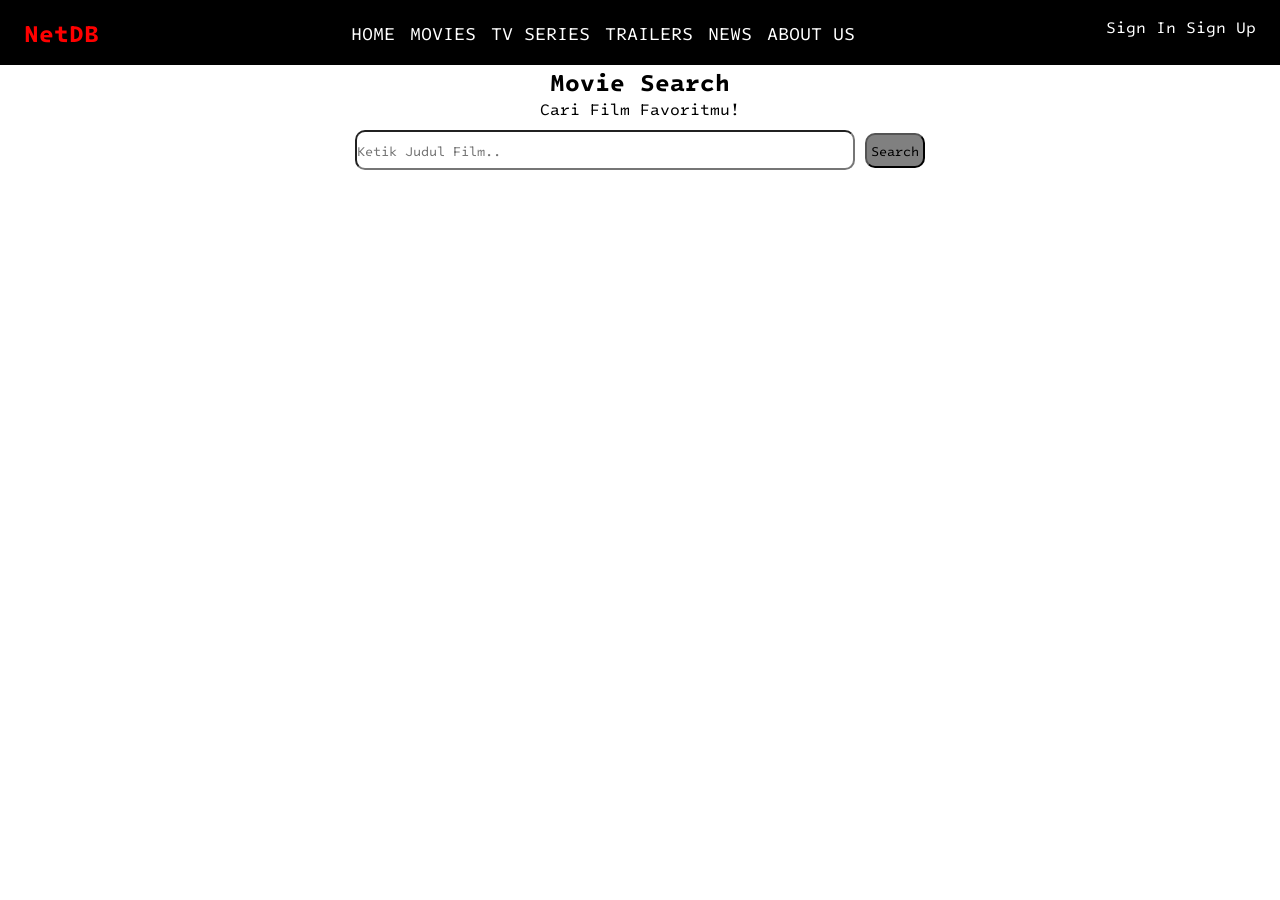
==== index.html @ 21368809 "belum selesai" ====
<!doctype html>
<html lang="en">
  <head>
    <meta charset="UTF-8" />
    <meta name="viewport" content="width=, initial-scale=1.0" />
    <title>Document</title>
    <link rel="stylesheet" href="./assets/css/style.css" />
    <link rel="preconnect" href="https://fonts.googleapis.com" />
    <link rel="preconnect" href="https://fonts.gstatic.com" crossorigin />
    <link
      href="https://fonts.googleapis.com/css2?family=Intel+One+Mono:ital,wght@0,300..700;1,300..700&display=swap"
      rel="stylesheet"
    />
  </head>
  <body>
    <header class="header">
      <h1>NetDB</h1>
      <nav>
        <a href="#">HOME</a>
        <a href="#">MOVIES</a>
        <a href="#">TV SERIES</a>
        <a href="#">TRAILERS</a>
        <a href="#">NEWS</a>
        <a href="#">ABOUT US</a>
      </nav>
      <div class="box-sign">
        <a href="#">Sign In</a>
        <a href="#">Sign Up</a>
      </div>
    </header>
    <main>
      <section id="searching" class="searchSection">
        <h2>Movie Search</h2>
        <p>Cari Film Favoritmu!</p>
        <form id="formInput" class="search-box">
          <input
            class="inputBox"
            type="search"
            placeholder="Ketik Judul Film.."
          />
          <button type="submit" id="submitSearch" class="buttonSubmit">
            Search
          </button>
        </form>
        <div class="listMovieFilter">
        </div>
        <div class="isLoading"></div>
      </section>
      <!-- <section class="sectionNowPlaying" id="nowPlaying">
        <h2>Now Playing Movies</h2>
        <div class="movie-list"></div>
      </section>  -->
    </main>
    <script type="module" src="./scripts/search.js"></script>
    <!-- <script type="module" src="./scripts/script.js"></script>  -->
    
  </body>
</html>
---- assets/css/style.css ----
* {
    margin: 0;
    padding:0;
    box-sizing: border-box;
    font-family: "Intel One Mono",
        monospace;
}

.header {
    background-color: black;
    color: red;
    padding: 16px 24px;
    display: flex;
    justify-content: space-between;
}

.header h1 {
    font-size: 24px;
    display: flex;
    align-items: center;
}

.header nav{
    font-size: 18px;
    display: flex;
    gap: 15px;
    align-items: center;
}

.header a{
    color: white;
    text-decoration: none;
}


.header a:hover{
    color: rgb(110, 38, 38);
}

/* .movie-card img{
    border-radius: 16px;
    width: 100%;
    height: 230px;
}

.movie-card{
    min-width: 160px;
    width: 160px;
}

.movie-card:hover{
    transition: 1s;
    transform: scale(1.05);
}

.movie-list {
    display:flex;
    flex-wrap: wrap;
    gap: 16px;
    padding: 20px;
    justify-content: center;
}

.sectionNowPlaying{
    padding :60px 150px;
} */

.searchSection {
    display: flex;
    flex-direction: column;
    align-items: center;
}

.search-box{
    margin-top: 10px;
}

.inputBox{
    width: 500px;
    height: 40px;
    border-radius: 10px;
}

.sectionNowPlaying{
    display: flex;
    flex-direction: column;
}

.buttonSubmit{
    background-color: gray;
    color: black;
    border-radius: 10px;
    height: 35px;
    width: 60px;
}

.buttonSubmit:hover{
    border-radius: 30px;
    background-color: rgb(255, 0, 149);
    transition: 1s;
}

.listMovieFilter {
    display:flex;
    flex-wrap: wrap;
    gap: 16px;
    padding: 50px;
    justify-content: center
}

.movie-card-filtered img {
  width: 100%;
  border-radius: 8px;
  transition: transform 0.3s;
}

.movie-card-filtered img:hover {
  transform: scale(1.05);}
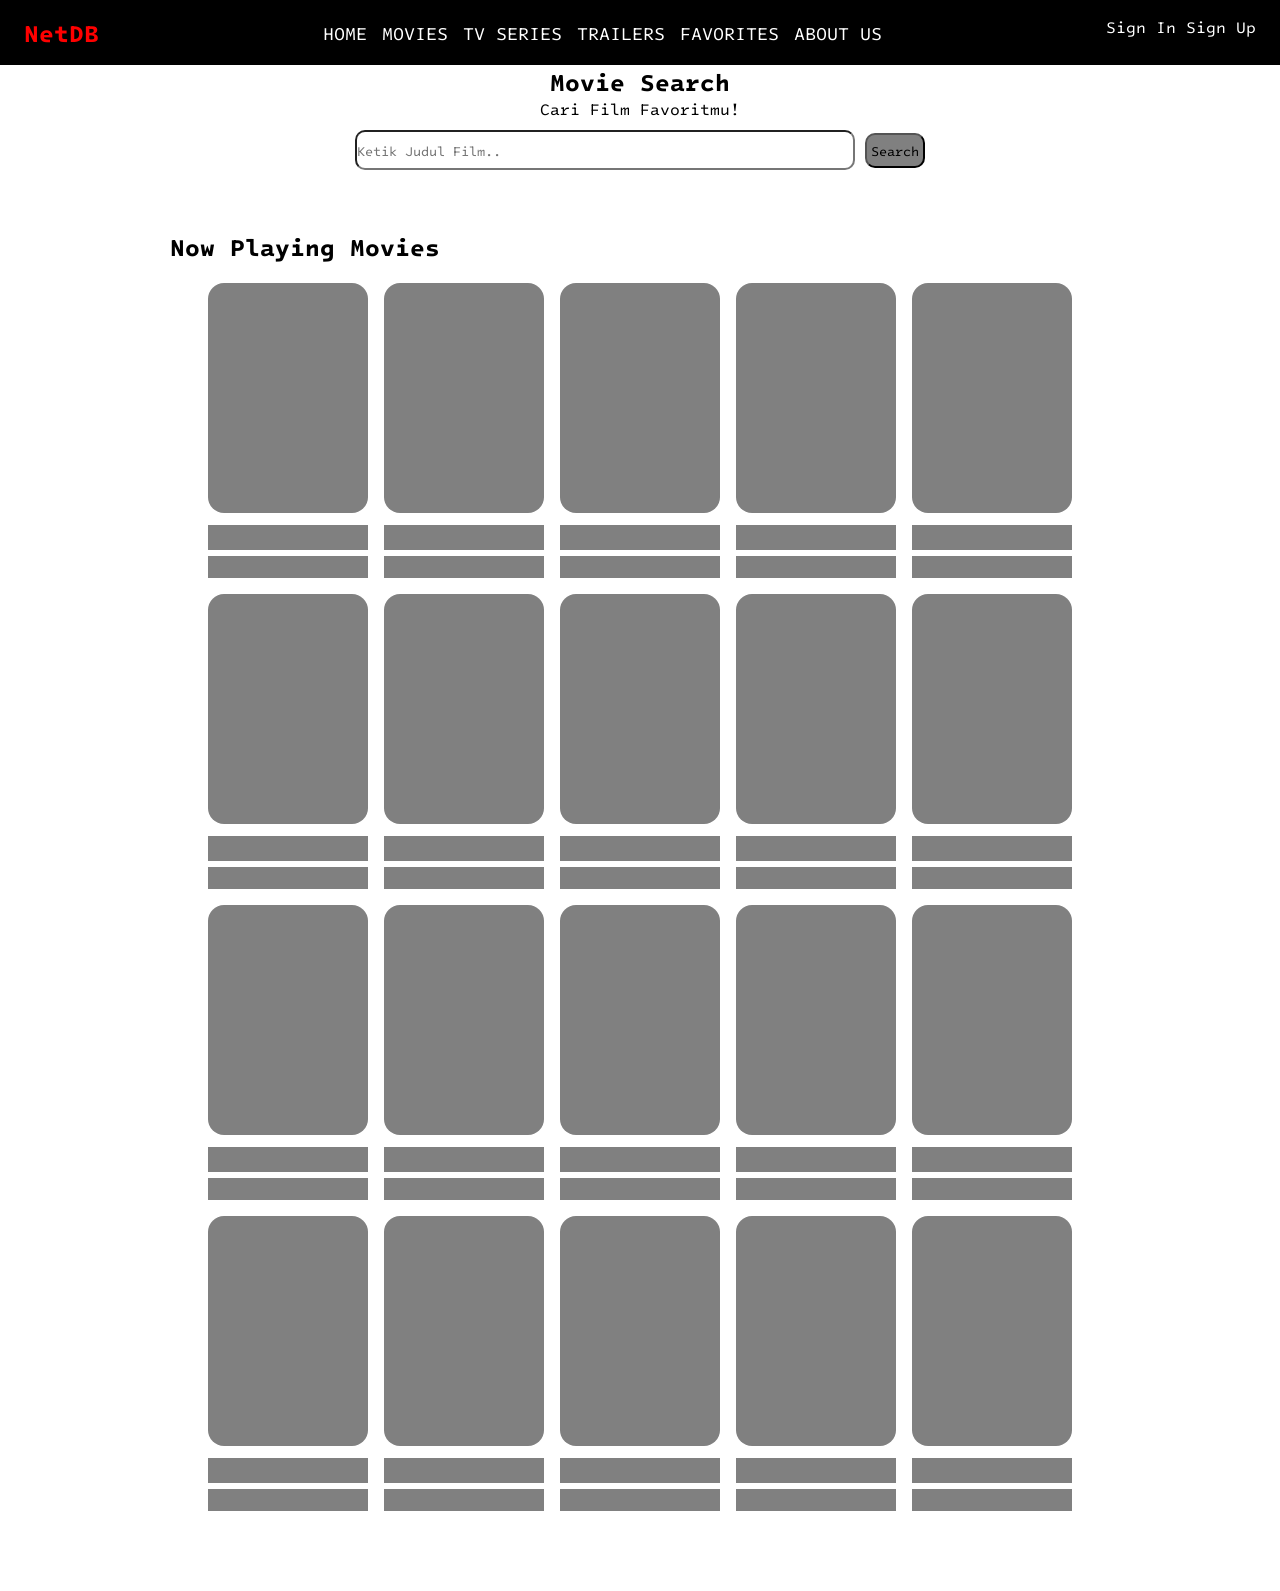
==== commit 6ece7f82: "update commit" ====
--- a/index.html
+++ b/index.html
@@ -3,7 +3,7 @@
   <head>
     <meta charset="UTF-8" />
     <meta name="viewport" content="width=, initial-scale=1.0" />
-    <title>Document</title>
+    <title>Index</title>
     <link rel="stylesheet" href="./assets/css/style.css" />
     <link rel="preconnect" href="https://fonts.googleapis.com" />
     <link rel="preconnect" href="https://fonts.gstatic.com" crossorigin />
@@ -16,11 +16,11 @@
     <header class="header">
       <h1>NetDB</h1>
       <nav>
-        <a href="#">HOME</a>
+        <a href="./index.html">HOME</a>
         <a href="#">MOVIES</a>
         <a href="#">TV SERIES</a>
         <a href="#">TRAILERS</a>
-        <a href="#">NEWS</a>
+        <a href="#">FAVORITES</a>
         <a href="#">ABOUT US</a>
       </nav>
       <div class="box-sign">
@@ -34,6 +34,7 @@
         <p>Cari Film Favoritmu!</p>
         <form id="formInput" class="search-box">
           <input
+            name="inputName"
             class="inputBox"
             type="search"
             placeholder="Ketik Judul Film.."
@@ -42,17 +43,113 @@
             Search
           </button>
         </form>
-        <div class="listMovieFilter">
+      </section>
+      <section class="sectionNowPlaying" id="nowPlaying">
+        <h2>Now Playing Movies</h2>
+        <div class="movie-list">
+          <div class="movie-card loading">
+            <div class="img-placeholder"></div>
+            <h3>&nbsp;</h3>
+            <span>&nbsp;</span>
+          </div>
+          <div class="movie-card loading">
+            <div class="img-placeholder"></div>
+            <h3>&nbsp;</h3>
+            <span>&nbsp;</span>
+          </div>
+          <div class="movie-card loading">
+            <div class="img-placeholder"></div>
+            <h3>&nbsp;</h3>
+            <span>&nbsp;</span>
+          </div>
+          <div class="movie-card loading">
+            <div class="img-placeholder"></div>
+            <h3>&nbsp;</h3>
+            <span>&nbsp;</span>
+          </div>
+          <div class="movie-card loading">
+            <div class="img-placeholder"></div>
+            <h3>&nbsp;</h3>
+            <span>&nbsp;</span>
+          </div>
+          <div class="movie-card loading">
+            <div class="img-placeholder"></div>
+            <h3>&nbsp;</h3>
+            <span>&nbsp;</span>
+          </div>
+          <div class="movie-card loading">
+            <div class="img-placeholder"></div>
+            <h3>&nbsp;</h3>
+            <span>&nbsp;</span>
+          </div>
+          <div class="movie-card loading">
+            <div class="img-placeholder"></div>
+            <h3>&nbsp;</h3>
+            <span>&nbsp;</span>
+          </div>
+          <div class="movie-card loading">
+            <div class="img-placeholder"></div>
+            <h3>&nbsp;</h3>
+            <span>&nbsp;</span>
+          </div>
+          <div class="movie-card loading">
+            <div class="img-placeholder"></div>
+            <h3>&nbsp;</h3>
+            <span>&nbsp;</span>
+          </div>
+          <div class="movie-card loading">
+            <div class="img-placeholder"></div>
+            <h3>&nbsp;</h3>
+            <span>&nbsp;</span>
+          </div>
+          <div class="movie-card loading">
+            <div class="img-placeholder"></div>
+            <h3>&nbsp;</h3>
+            <span>&nbsp;</span>
+          </div>
+          <div class="movie-card loading">
+            <div class="img-placeholder"></div>
+            <h3>&nbsp;</h3>
+            <span>&nbsp;</span>
+          </div>
+          <div class="movie-card loading">
+            <div class="img-placeholder"></div>
+            <h3>&nbsp;</h3>
+            <span>&nbsp;</span>
+          </div>
+          <div class="movie-card loading">
+            <div class="img-placeholder"></div>
+            <h3>&nbsp;</h3>
+            <span>&nbsp;</span>
+          </div>
+          <div class="movie-card loading">
+            <div class="img-placeholder"></div>
+            <h3>&nbsp;</h3>
+            <span>&nbsp;</span>
+          </div>
+          <div class="movie-card loading">
+            <div class="img-placeholder"></div>
+            <h3>&nbsp;</h3>
+            <span>&nbsp;</span>
+          </div>
+          <div class="movie-card loading">
+            <div class="img-placeholder"></div>
+            <h3>&nbsp;</h3>
+            <span>&nbsp;</span>
+          </div>
+          <div class="movie-card loading">
+            <div class="img-placeholder"></div>
+            <h3>&nbsp;</h3>
+            <span>&nbsp;</span>
+          </div>
+          <div class="movie-card loading">
+            <div class="img-placeholder"></div>
+            <h3>&nbsp;</h3>
+            <span>&nbsp;</span>
+          </div>
         </div>
-        <div class="isLoading"></div>
       </section>
-      <!-- <section class="sectionNowPlaying" id="nowPlaying">
-        <h2>Now Playing Movies</h2>
-        <div class="movie-list"></div>
-      </section>  -->
     </main>
-    <script type="module" src="./scripts/search.js"></script>
-    <!-- <script type="module" src="./scripts/script.js"></script>  -->
-    
+    <script type="module" src="./scripts/script.js"></script>
   </body>
 </html>
--- a/assets/css/style.css
+++ b/assets/css/style.css
@@ -6,6 +6,17 @@
         monospace;
 }
 
+@keyframes pop {
+    0%{
+        transform: scale(1);
+    }
+    50%{
+        transform: scale(1.4);
+    }
+    100%{
+        transform:scale(1)
+    }
+}
 .header {
     background-color: black;
     color: red;
@@ -37,7 +48,7 @@
     color: rgb(110, 38, 38);
 }
 
-/* .movie-card img{
+.movie-card img{
     border-radius: 16px;
     width: 100%;
     height: 230px;
@@ -46,6 +57,11 @@
 .movie-card{
     min-width: 160px;
     width: 160px;
+}
+
+.movie-card a{
+    color: black;
+    text-decoration: none;
 }
 
 .movie-card:hover{
@@ -63,7 +79,11 @@
 
 .sectionNowPlaying{
     padding :60px 150px;
-} */
+}
+
+.sectionNowPlaying h2 {
+    padding-left: 20px;
+}
 
 .searchSection {
     display: flex;
@@ -108,11 +128,260 @@
     justify-content: center
 }
 
-.movie-card-filtered img {
-  width: 100%;
-  border-radius: 8px;
-  transition: transform 0.3s;
-}
-
-.movie-card-filtered img:hover {
-  transform: scale(1.05);}+.movie-card.loading .img-placeholder{
+    background-color: gray;
+    min-width: 160px;
+    height:230px;
+    border-radius: 16px;
+}
+
+.movie-card.loading h3{
+    min-width: 160px;
+    background-color: gray;
+    margin-top: 12px;
+}
+
+.movie-card.loading span{
+    display: block;
+    margin-top: 6px;
+    background-color: gray;
+    min-width: 160px;
+}
+
+/* DETAIL CONTAINER */
+#hero {
+    display: flex;
+    justify-content: center; 
+    position: relative;
+    min-height: 500px;
+    overflow: hidden;
+}
+
+#hero .bgImg{
+    position:absolute;
+    width: 100%;
+    height: 100%;
+    background-size: cover;
+    top: 0;
+    left: 0;
+    background-position: center;
+    background-repeat: no-repeat;
+    z-index: 0;
+}
+
+#hero::after{
+    content: "";
+    background-color: rgba(17, 16, 20, 0.8);
+    width: 100%;
+    height: 100%;
+    position: absolute;
+    display: block;
+}
+
+#hero .heroContent{
+    padding: 30px 40px;
+    display: flex;
+    z-index: 1;
+    position: relative;
+}
+
+#hero .heroContent .detailContent{
+    padding-left: 40px;
+    max-width: 980px;
+}
+
+#hero .heroContent img{
+    height: 450px;
+    min-width: 300px;
+    z-index: 1;
+    object-fit: cover;
+    display: none;
+}
+
+.titleContent{
+    display: flex;
+}
+.detailContent h2{
+    color: white ;
+    font-size: 30px;
+    font-weight: bold;
+}
+
+.detailContent span{
+    color: white;
+    font-size: 30px;
+}
+
+.genre_dates_runtime {
+    color: white;
+    font-size: 18px;
+    display: flex;
+    gap: 15px;
+    align-items: center;
+}
+
+.buttonPlayTrailer {
+    gap:20px;
+    display: flex;
+}
+
+.btn-add-list{
+    width: 46px;
+    height: 46px;
+    background-color: rgba(3, 37, 65, 1);
+    border-radius: 50%;
+    display: flex;
+    justify-content: center;
+    align-items: center;
+    margin: 12px 0;
+    cursor: pointer;
+}
+
+.btn-add-list svg{
+    color: white;
+    width: 20px;
+    height: 20px;
+}
+
+.btn-fav{
+    width: 46px;
+    height: 46px;
+    background-color: rgba(3, 37, 65, 1);
+    border-radius: 50%;
+    display: flex;
+    justify-content: center;
+    align-items: center;
+    margin: 12px 0;
+    cursor: pointer;
+}
+
+.btn-fav svg{
+    color: white;
+    width: 20px;
+    height: 20px;
+}
+
+.btn-fav svg:active{
+    color:red;
+    animation : pop 0.3s ease;
+}
+
+.btn-watchlist{
+    width: 46px;
+    height: 46px;
+    background-color: rgba(3, 37, 65, 1);
+    border-radius: 50%;
+    display: flex;
+    justify-content: center;
+    align-items: center;
+    margin: 12px 0;
+    cursor: pointer;
+}
+
+.btn-watchlist svg{
+    color: white;
+    width: 20px;
+    height: 20px;
+}
+
+.btn-playtrailer{
+    display: flex;
+    justify-content: center;
+    align-items: center;
+    border: none;
+    background: transparent;
+    width: auto;
+    height: auto;
+    font-weight: 600;
+    will-change: opacity;
+    transition: linear 0.1s;
+    color: white;
+    font-size: 20px;
+    cursor: pointer;
+}
+
+.tagLine{
+    color: gray;
+    font-size: 20px;
+    font-style: italic;
+}
+
+.fontOverview {
+    color: white;
+    font-size: 25px;
+}
+
+.textOverview{
+    color: white;
+    font-size: 15px;
+}
+
+/* Loading */
+.isLoading{
+    position: fixed;
+    top: 0;
+    left: 0;
+    right: 0;
+    bottom: 0;
+    color: white;
+    background-color: black;
+    z-index: 500;
+    display: flex;
+    justify-content: center;
+    align-items: center;
+}
+
+@keyframes spin {
+    to{
+        transform:rotate(360deg)
+    }
+}
+
+.spinner{
+    border: 10px solid gray;
+    border-radius: 50%;
+    width: 90px;
+    height: 90px;
+    animation: spin .3s linear infinite;
+    border-top: 10px solid white;
+}
+
+/* MODAL*/
+.modal-video{
+    position: fixed;
+    background-color: rgba(32, 29, 37, 0.432);
+    top: 0;
+    left: 0;
+    right: 0;
+    bottom: 0;
+    display: flex;
+    justify-content: center;
+    align-items: center;
+    margin: auto;
+    z-index: 10;
+    display: none;
+}
+
+.modal-inner{
+    color: white;
+    background-color: rgba(0, 0, 0, 0.767);
+    width: 80%;
+    height: 80%;
+}
+
+.modal-inner .header-modal{
+    padding: 15px 24px
+}
+
+.header-modal{
+    display: flex;
+    justify-content: space-between;
+}
+
+.btn-close-modal{
+    color: white;
+    background-color: transparent;
+    font-size: 25px;
+    border: none;
+    cursor:pointer
+}
